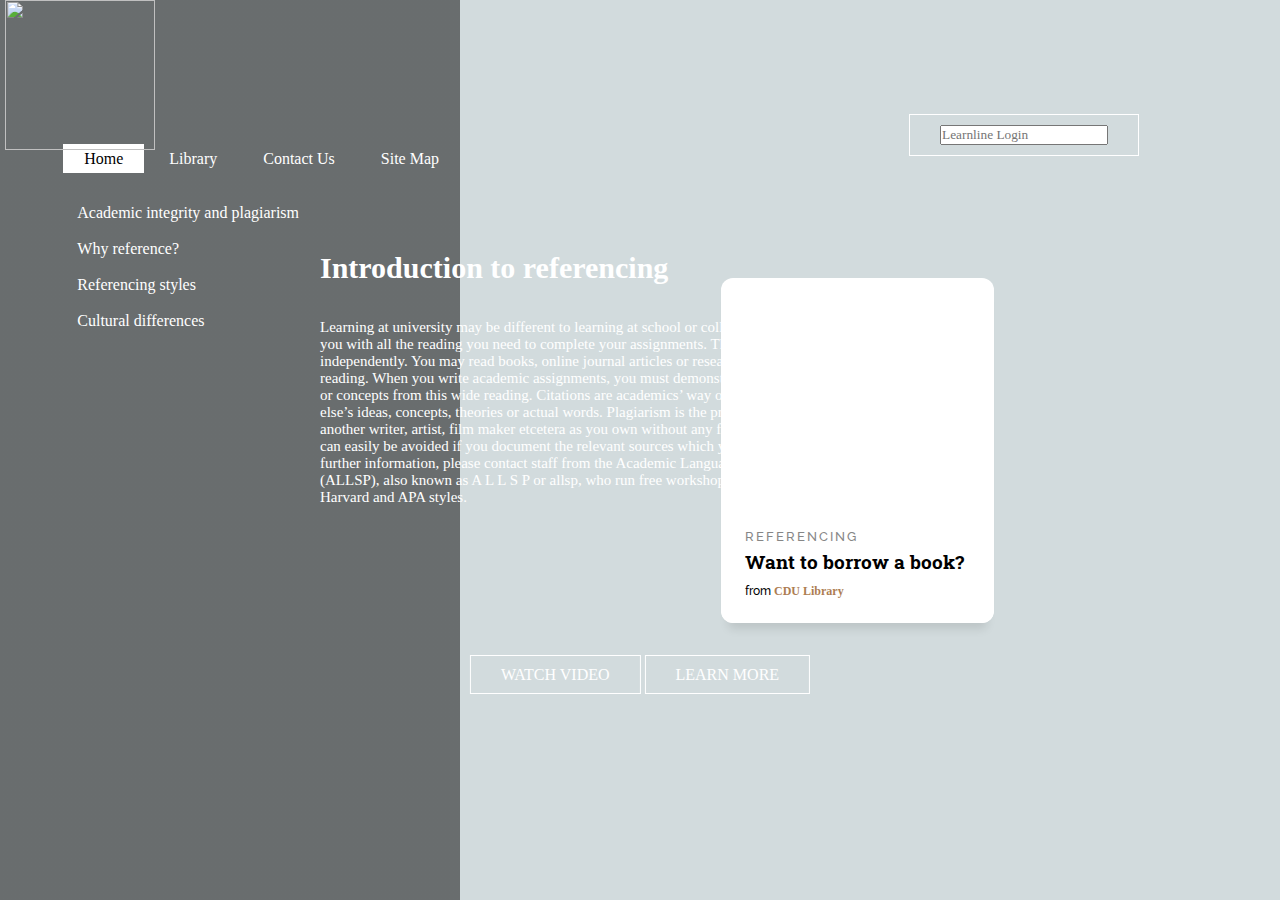
==== index.html @ 12fa6725 "Signed-off-by: Zulkar <zulkarnayen0909@gmail.com>" ====
<html>
<head>
<title>REFERENCING</title>
<link  rel="stylesheet" type="text/css" href="css/style.css">

</head>
<body>

  <header>
    <div class="main">
      <div class="logo">
        <img src="logo.png" alt=>
<ul>
  <li class="active"><a href="#">Home</a></li>
  <li><a href="#">Library </a></li>
  <li><a href="#">Contact Us</a></li>
  <li><a href="#">Site Map</a></li>

</ul>
</div>
<div class="doc">
      <div class="sidebar">
        <div class="sidehide">
          <i class="fa fa-times" aria-hidden="true"></i>
<ul>
  <br><br>
  <li><a href="#">Academic integrity and plagiarism</a></li><br><br>
  <li><a href="#">Why reference?</a></li><br><br>
  <li><a href="#">Referencing styles</a></li><br><br>
  <li><a href="#">Cultural differences</a></li><br><br>

</ul>
</div>
<div class="topnav">
  <input type="text&number" placeholder="Learnline Login">
</div>
<div class="title">
  <h1>Introduction to referencing</h1>
  <br>
  <br>
  <p>Learning at university may be different to learning at school or college. Lecturers will not usually supply you with all the reading you need to complete your assignments. They expect you to research and read independently. You may read books, online journal articles or research on the web. This is called wide reading. When you write academic assignments, you must demonstrate your wide reading by citing ideas or concepts from this wide reading. Citations are academics’ way of showing that they are using someone else’s ideas, concepts, theories or actual words. Plagiarism is the presentation of the ideas and words of another writer, artist, film maker etcetera as you own without any form of acknowledgement. Plagiarism can easily be avoided if you document the relevant sources which you have used.
If you would still like further information, please contact staff from the Academic Language and Learning Success Program (ALLSP), also known as A L L S P or allsp, who run free workshops for internal and external students on Harvard and APA styles.</p>
</div>
<div class="button">
    <a href="#" class="btn">WATCH VIDEO</a>
    <a href="#" class="btn">LEARN MORE</a>
</header>

<!DOCTYPE html>
<html lang="en" >

<head>
  <meta charset="UTF-8">
  <title>Test Card</title>



      <link rel="stylesheet" href="css/newstyle.css">
      <meta name="viewport" content="width=device-width, initial-scale=1.0">



</head>

<body>

  <section class="cards">



<article class="card card--2">
  <div class="card__info-hover">
    <svg class="card__like"  viewBox="0 0 24 24">
    <path fill="#000000" d="M12.1,18.55L12,18.65L11.89,18.55C7.14,14.24 4,11.39 4,8.5C4,6.5 5.5,5 7.5,5C9.04,5 10.54,6 11.07,7.36H12.93C13.46,6 14.96,5 16.5,5C18.5,5 20,6.5 20,8.5C20,11.39 16.86,14.24 12.1,18.55M16.5,3C14.76,3 13.09,3.81 12,5.08C10.91,3.81 9.24,3 7.5,3C4.42,3 2,5.41 2,8.5C2,12.27 5.4,15.36 10.55,20.03L12,21.35L13.45,20.03C18.6,15.36 22,12.27 22,8.5C22,5.41 19.58,3 16.5,3Z" />
</svg>
      <div class="card__clock-info">
        <svg class="card__clock"  viewBox="0 0 24 24"><path d="M12,20A7,7 0 0,1 5,13A7,7 0 0,1 12,6A7,7 0 0,1 19,13A7,7 0 0,1 12,20M19.03,7.39L20.45,5.97C20,5.46 19.55,5 19.04,4.56L17.62,6C16.07,4.74 14.12,4 12,4A9,9 0 0,0 3,13A9,9 0 0,0 12,22C17,22 21,17.97 21,13C21,10.88 20.26,8.93 19.03,7.39M11,14H13V8H11M15,1H9V3H15V1Z" />
        </svg><span class="card__time">5 minute</span>
      </div>

  </div>
  <div class="card__img"></div>
  <a href="#" class="card_link">
     <div class="card__img--hover"></div>
   </a>
  <div class="card__info">
    <span class="card__category">Referencing</span>
    <h3 class="card__title">Want to borrow a book?</h3>
    <span class="card__by">from <a href="https://cdu-edu-primo.hosted.exlibrisgroup.com/primo-explore/account?vid=61CDU&lang=en_US&section=overview" class="card__author" title="author">CDU Library</a></span>
  </div>
</article>



  </section>



</body>




</head>
   </body>


</html>
---- css/style.css ----
*{
  margin: 0;
  padding: 0;
  font-family: Century;
}

header{
    background-image:linear-gradient(rgba(0,0,0,0.5),rgba(0,0,0,0.5)), url(../1.jpg);
    height: 100vh;
    background-size: cover;
    background-position: center;
}

.sidebar{
  width: 320px;
  height: 100%;
  background: transparent;
}

ul{
  float: right;
  list-style-type: none;
}
ul li{
    display: inline-block;
}

ul li a{
    text-decoration: none;
    color: #fff;
    padding: 5px 20px;
    border: 1px solid transparent;
    transition: 0.6s ease;
}

ul li a:hover{
  background-color: #fff;
  color: #000;
}

ul li.active a{
  background-color: #fff;
  color: #000;
}

.logo img{
  float: left;
  width: 150px;
  height: auto;
}

.logo img{
  position: relative;
  top: 10%;
  left: 1%;
}

.main{
   max-width: 1200px;
   margin: auto;
}

.title{
  position: absolute;
   top: 42%;
   left: 50%;
   transform: translate(-50%,-50%);
}

.title {
  color: #fff;
  font-size: 15px;
}

.button{
  position: absolute;
   top: 75%;
   left: 50%;
   transform: translate(-50%,-50%);
}

.btn{
  text-decoration: none;
  color: #fff;
  padding: 10px 30px;
  border: 1px solid #fff;
  transition: 0.6s ease;
}

.btn:hover{
  background-color: #fff;
  color: #000;
}

.topnav{
  position: absolute;
   top: 15%;
   left: 80%;
   transform: translate(-50%,-50%);
}

.topnav{
  text-decoration: none;
  color: #fff;
  padding: 10px 30px;
  border: 1px solid #fff;
  transition: 0.6s ease;
}

.topnav:hover{
  background-color: #fff;
  color: #000;
}

@import url('https://fonts.googleapis.com/css?family=Roboto+Slab:100,300,400,700');
@import url('https://fonts.googleapis.com/css?family=Raleway:300,300i,400,400i,500,500i,600,600i,700,700i,800,800i,900,900i');

*{
  box-sizing: border-box;
}

body, html {
   font-family: 'Roboto Slab', serif;
    margin: 0;
  width: 100%;
height: 100%;
    padding: 0;
}

body {
  background-color: #D2DBDD;
  display: flex;
  display: -webkit-flex;
  -webkit-justify-content: center;
  -webkit-align-items: center;
  justify-content: center;
  align-items: center;
}

.cards {
    width: 100%;
    display: flex;
    display: -webkit-flex;
    justify-content: center10;
    -webkit-justify-content: center;
    max-width: 820px;
}


.card--2 .card__img, .card--2 .card__img--hover {
    background-image: url('https://dak95nwic4sny.cloudfront.net/73/thailand-40155070-1508147260-ImageGalleryLightboxLarge.jpg?auto=compress&cs=tinysrgb&h=750&w=1260');
}

.card__like {
    width: 18px;
}

.card__clock {
    width: 15px;
  vertical-align: middle;
    fill: #AD7D52;
}
.card__time {
    font-size: 12px;
    color: #AD7D52;
    vertical-align: middle;
    margin-left: 5px;
}

.card__clock-info {
    float: right;
}

.card__img {
  visibility: hidden;
    background-size: cover;
    background-position: center;
    background-repeat: no-repeat;
    width: 100%;
    height: 235px;
  border-top-left-radius: 12px;
border-top-right-radius: 12px;

}

.card__info-hover {
    position: absolute;
    padding: 16px;
  width: 100%;
  opacity: 0;
  top: 0;
}

.card__img--hover {
  transition: 0.2s all ease-out;
    background-size: cover;
    background-position: center;
    background-repeat: no-repeat;
    width: 100%;
  position: absolute;
    height: 235px;
  border-top-left-radius: 12px;
border-top-right-radius: 12px;
top: 0;

}
.card {
  margin-right: 25px;
  transition: all .4s cubic-bezier(0.175, 0.885, 0, 1);
  background-color: #fff;
    width: 33.3%;
  position: relative;
  border-radius: 12px;
  overflow: hidden;
  box-shadow: 0px 13px 10px -7px rgba(0, 0, 0,0.1);
}
.card:hover {
  box-shadow: 0px 30px 18px -8px rgba(0, 0, 0,0.1);
    transform: scale(1.10, 1.10);
}

.card__info {
z-index: 2;
  background-color: #fff;
  border-bottom-left-radius: 12px;
border-bottom-right-radius: 12px;
   padding: 16px 24px 24px 24px;
}

.card__category {
    font-family: 'Raleway', sans-serif;
    text-transform: uppercase;
    font-size: 13px;
    letter-spacing: 2px;
    font-weight: 500;
  color: #868686;
}

.card__title {
    margin-top: 5px;
    margin-bottom: 10px;
    font-family: 'Roboto Slab', serif;
}

.card__by {
    font-size: 12px;
    font-family: 'Raleway', sans-serif;
    font-weight: 500;
}

.card__author {
    font-weight: 600;
    text-decoration: none;
    color: #AD7D52;
}

.card:hover .card__img--hover {
    height: 100%;
    opacity: 0.3;
}

.card:hover .card__info {
    background-color: transparent;
    position: relative;
}

.card:hover .card__info-hover {
    opacity: 1;
}
---- css/newstyle.css ----
@import url('https://fonts.googleapis.com/css?family=Roboto+Slab:100,300,400,700');
@import url('https://fonts.googleapis.com/css?family=Raleway:300,300i,400,400i,500,500i,600,600i,700,700i,800,800i,900,900i');

*{
  box-sizing: border-box;
}

body, html {
   font-family: 'Roboto Slab', serif;
    margin: 0;
  width: 100%;
height: 100%;
    padding: 0;
}

body {
  background-color: #D2DBDD;
  display: flex;
  display: -webkit-flex;
  -webkit-justify-content: center;
  -webkit-align-items: center;
  justify-content: center;
  align-items: center;
}

.cards {
    width: 100%;
    display: flex;
    display: -webkit-flex;
    justify-content: center10;
    -webkit-justify-content: center;
    max-width: 820px;
}


.card--2 .card__img, .card--2 .card__img--hover {
    background-image: url('https://dak95nwic4sny.cloudfront.net/73/thailand-40155070-1508147260-ImageGalleryLightboxLarge.jpg?auto=compress&cs=tinysrgb&h=750&w=1260');
}

.card__like {
    width: 18px;
}

.card__clock {
    width: 15px;
  vertical-align: middle;
    fill: #AD7D52;
}
.card__time {
    font-size: 12px;
    color: #AD7D52;
    vertical-align: middle;
    margin-left: 5px;
}

.card__clock-info {
    float: right;
}

.card__img {
  visibility: hidden;
    background-size: cover;
    background-position: center;
    background-repeat: no-repeat;
    width: 100%;
    height: 235px;
  border-top-left-radius: 12px;
border-top-right-radius: 12px;

}

.card__info-hover {
    position: absolute;
    padding: 16px;
  width: 100%;
  opacity: 0;
  top: 0;
}

.card__img--hover {
  transition: 0.2s all ease-out;
    background-size: cover;
    background-position: center;
    background-repeat: no-repeat;
    width: 100%;
  position: absolute;
    height: 235px;
  border-top-left-radius: 12px;
border-top-right-radius: 12px;
top: 0;

}
.card {
  margin-right: 25px;
  transition: all .4s cubic-bezier(0.175, 0.885, 0, 1);
  background-color: #fff;
    width: 33.3%;
  position: relative;
  border-radius: 12px;
  overflow: hidden;
  box-shadow: 0px 13px 10px -7px rgba(0, 0, 0,0.1);
}
.card:hover {
  box-shadow: 0px 30px 18px -8px rgba(0, 0, 0,0.1);
    transform: scale(1.10, 1.10);
}

.card__info {
z-index: 2;
  background-color: #fff;
  border-bottom-left-radius: 12px;
border-bottom-right-radius: 12px;
   padding: 16px 24px 24px 24px;
}

.card__category {
    font-family: 'Raleway', sans-serif;
    text-transform: uppercase;
    font-size: 13px;
    letter-spacing: 2px;
    font-weight: 500;
  color: #868686;
}

.card__title {
    margin-top: 5px;
    margin-bottom: 10px;
    font-family: 'Roboto Slab', serif;
}

.card__by {
    font-size: 12px;
    font-family: 'Raleway', sans-serif;
    font-weight: 500;
}

.card__author {
    font-weight: 600;
    text-decoration: none;
    color: #AD7D52;
}

.card:hover .card__img--hover {
    height: 100%;
    opacity: 0.3;
}

.card:hover .card__info {
    background-color: transparent;
    position: relative;
}

.card:hover .card__info-hover {
    opacity: 1;
}
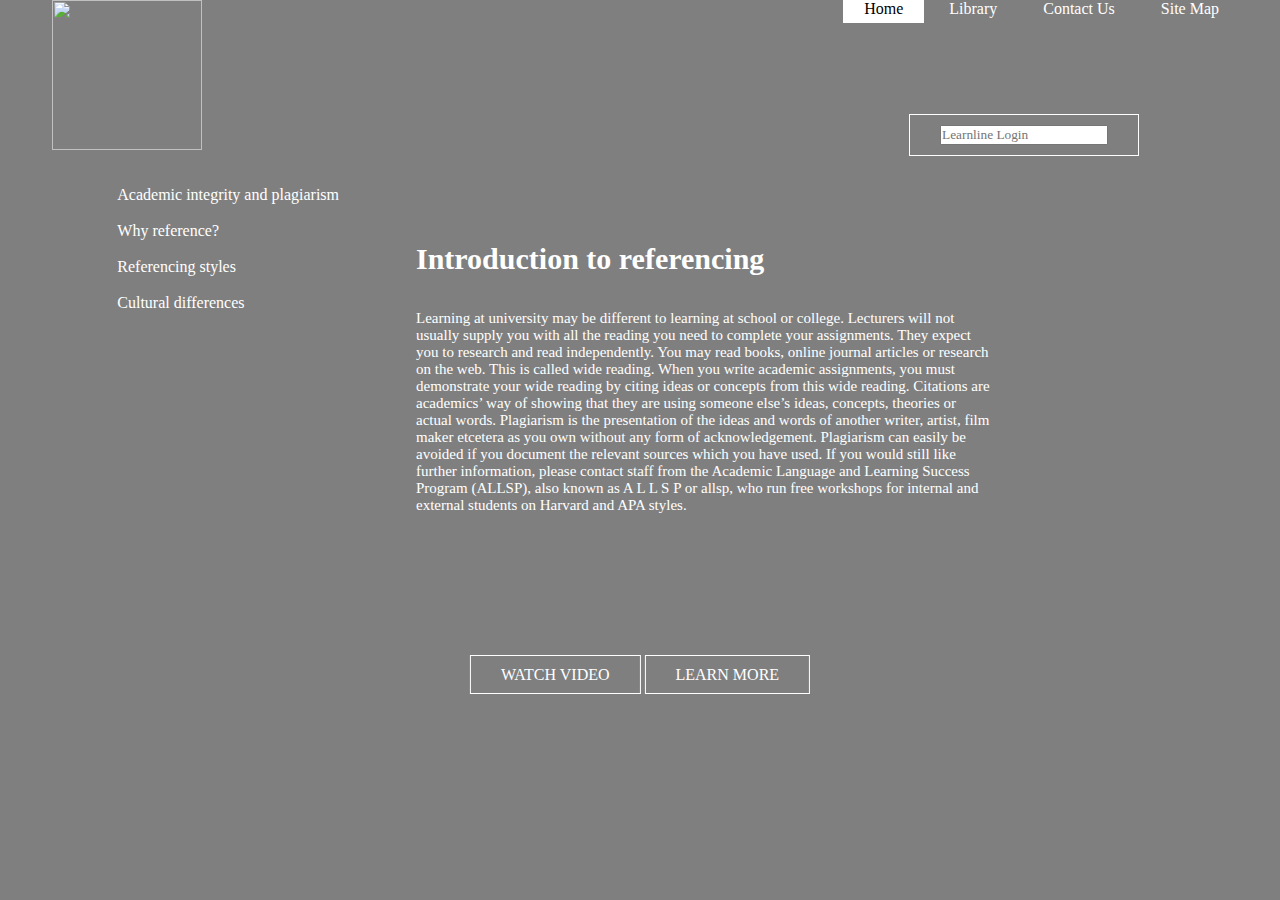
==== commit 1d07cf66: "Signed-off-by: Zulkar <zulkarnayen0909@gmail.com>" ====
--- a/index.html
+++ b/index.html
@@ -46,59 +46,6 @@
     <a href="#" class="btn">LEARN MORE</a>
 </header>
 
-<!DOCTYPE html>
-<html lang="en" >
-
-<head>
-  <meta charset="UTF-8">
-  <title>Test Card</title>
-
-
-
-      <link rel="stylesheet" href="css/newstyle.css">
-      <meta name="viewport" content="width=device-width, initial-scale=1.0">
-
-
-
-</head>
-
-<body>
-
-  <section class="cards">
-
-
-
-<article class="card card--2">
-  <div class="card__info-hover">
-    <svg class="card__like"  viewBox="0 0 24 24">
-    <path fill="#000000" d="M12.1,18.55L12,18.65L11.89,18.55C7.14,14.24 4,11.39 4,8.5C4,6.5 5.5,5 7.5,5C9.04,5 10.54,6 11.07,7.36H12.93C13.46,6 14.96,5 16.5,5C18.5,5 20,6.5 20,8.5C20,11.39 16.86,14.24 12.1,18.55M16.5,3C14.76,3 13.09,3.81 12,5.08C10.91,3.81 9.24,3 7.5,3C4.42,3 2,5.41 2,8.5C2,12.27 5.4,15.36 10.55,20.03L12,21.35L13.45,20.03C18.6,15.36 22,12.27 22,8.5C22,5.41 19.58,3 16.5,3Z" />
-</svg>
-      <div class="card__clock-info">
-        <svg class="card__clock"  viewBox="0 0 24 24"><path d="M12,20A7,7 0 0,1 5,13A7,7 0 0,1 12,6A7,7 0 0,1 19,13A7,7 0 0,1 12,20M19.03,7.39L20.45,5.97C20,5.46 19.55,5 19.04,4.56L17.62,6C16.07,4.74 14.12,4 12,4A9,9 0 0,0 3,13A9,9 0 0,0 12,22C17,22 21,17.97 21,13C21,10.88 20.26,8.93 19.03,7.39M11,14H13V8H11M15,1H9V3H15V1Z" />
-        </svg><span class="card__time">5 minute</span>
-      </div>
-
-  </div>
-  <div class="card__img"></div>
-  <a href="#" class="card_link">
-     <div class="card__img--hover"></div>
-   </a>
-  <div class="card__info">
-    <span class="card__category">Referencing</span>
-    <h3 class="card__title">Want to borrow a book?</h3>
-    <span class="card__by">from <a href="https://cdu-edu-primo.hosted.exlibrisgroup.com/primo-explore/account?vid=61CDU&lang=en_US&section=overview" class="card__author" title="author">CDU Library</a></span>
-  </div>
-</article>
-
-
-
-  </section>
-
-
-
-</body>
-
-
 
 
 </head>
--- a/css/style.css
+++ b/css/style.css
@@ -63,7 +63,7 @@
 .title{
   position: absolute;
    top: 42%;
-   left: 50%;
+   left: 55%;
    transform: translate(-50%,-50%);
 }
 
@@ -111,159 +111,3 @@
   background-color: #fff;
   color: #000;
 }
-
-@import url('https://fonts.googleapis.com/css?family=Roboto+Slab:100,300,400,700');
-@import url('https://fonts.googleapis.com/css?family=Raleway:300,300i,400,400i,500,500i,600,600i,700,700i,800,800i,900,900i');
-
-*{
-  box-sizing: border-box;
-}
-
-body, html {
-   font-family: 'Roboto Slab', serif;
-    margin: 0;
-  width: 100%;
-height: 100%;
-    padding: 0;
-}
-
-body {
-  background-color: #D2DBDD;
-  display: flex;
-  display: -webkit-flex;
-  -webkit-justify-content: center;
-  -webkit-align-items: center;
-  justify-content: center;
-  align-items: center;
-}
-
-.cards {
-    width: 100%;
-    display: flex;
-    display: -webkit-flex;
-    justify-content: center10;
-    -webkit-justify-content: center;
-    max-width: 820px;
-}
-
-
-.card--2 .card__img, .card--2 .card__img--hover {
-    background-image: url('https://dak95nwic4sny.cloudfront.net/73/thailand-40155070-1508147260-ImageGalleryLightboxLarge.jpg?auto=compress&cs=tinysrgb&h=750&w=1260');
-}
-
-.card__like {
-    width: 18px;
-}
-
-.card__clock {
-    width: 15px;
-  vertical-align: middle;
-    fill: #AD7D52;
-}
-.card__time {
-    font-size: 12px;
-    color: #AD7D52;
-    vertical-align: middle;
-    margin-left: 5px;
-}
-
-.card__clock-info {
-    float: right;
-}
-
-.card__img {
-  visibility: hidden;
-    background-size: cover;
-    background-position: center;
-    background-repeat: no-repeat;
-    width: 100%;
-    height: 235px;
-  border-top-left-radius: 12px;
-border-top-right-radius: 12px;
-
-}
-
-.card__info-hover {
-    position: absolute;
-    padding: 16px;
-  width: 100%;
-  opacity: 0;
-  top: 0;
-}
-
-.card__img--hover {
-  transition: 0.2s all ease-out;
-    background-size: cover;
-    background-position: center;
-    background-repeat: no-repeat;
-    width: 100%;
-  position: absolute;
-    height: 235px;
-  border-top-left-radius: 12px;
-border-top-right-radius: 12px;
-top: 0;
-
-}
-.card {
-  margin-right: 25px;
-  transition: all .4s cubic-bezier(0.175, 0.885, 0, 1);
-  background-color: #fff;
-    width: 33.3%;
-  position: relative;
-  border-radius: 12px;
-  overflow: hidden;
-  box-shadow: 0px 13px 10px -7px rgba(0, 0, 0,0.1);
-}
-.card:hover {
-  box-shadow: 0px 30px 18px -8px rgba(0, 0, 0,0.1);
-    transform: scale(1.10, 1.10);
-}
-
-.card__info {
-z-index: 2;
-  background-color: #fff;
-  border-bottom-left-radius: 12px;
-border-bottom-right-radius: 12px;
-   padding: 16px 24px 24px 24px;
-}
-
-.card__category {
-    font-family: 'Raleway', sans-serif;
-    text-transform: uppercase;
-    font-size: 13px;
-    letter-spacing: 2px;
-    font-weight: 500;
-  color: #868686;
-}
-
-.card__title {
-    margin-top: 5px;
-    margin-bottom: 10px;
-    font-family: 'Roboto Slab', serif;
-}
-
-.card__by {
-    font-size: 12px;
-    font-family: 'Raleway', sans-serif;
-    font-weight: 500;
-}
-
-.card__author {
-    font-weight: 600;
-    text-decoration: none;
-    color: #AD7D52;
-}
-
-.card:hover .card__img--hover {
-    height: 100%;
-    opacity: 0.3;
-}
-
-.card:hover .card__info {
-    background-color: transparent;
-    position: relative;
-}
-
-.card:hover .card__info-hover {
-    opacity: 1;
-}
